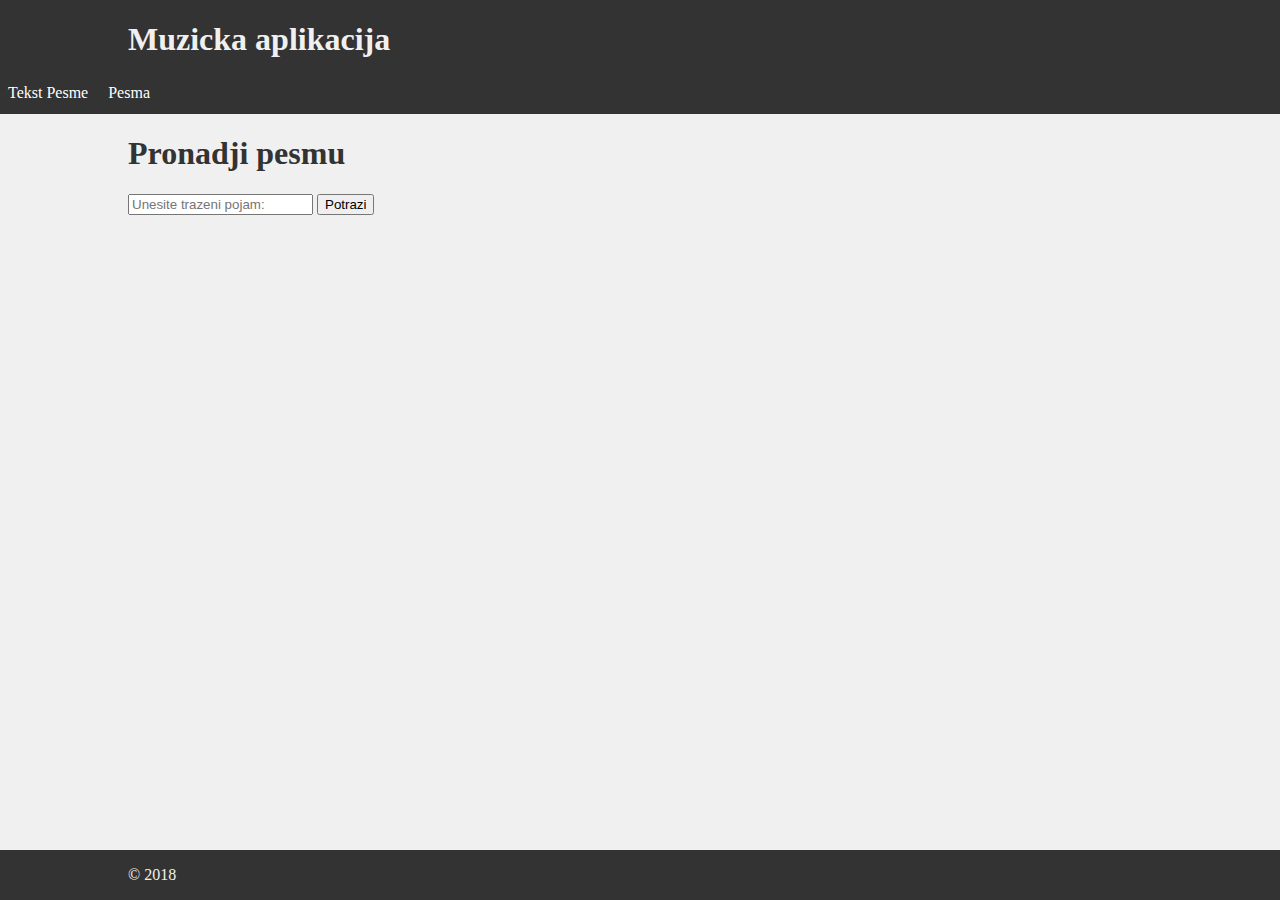
==== sugestije.html @ 03bd1d5f "Add files via upload" ====
<!DOCTYPE html>
<html lang="en">

<head>
  <meta charset="UTF-8">
  <meta name="viewport" content="width=device-width, initial-scale=1.0">
  <title>Sugestije pesama</title>
  <link rel="stylesheet" href="css/style.css">
  <link rel="stylesheet" href="css/navigacija.css">
</head>

<body>

  <header>
    <div class="container">
      <h1>Muzicka aplikacija</h1>
    </div>
    <nav>
      <a href="index.html">Tekst Pesme</a>
      <a href="sugestije.html">Pesma</a>
    </nav>
  </header>

  <main class="container">
    <h1>Pronadji pesmu</h1>

    <form id="forma">
      <input id="fraza" placeholder="Unesite trazeni pojam:">
      <button id="dugme">Potrazi</button>
    </form>

    <img id="loader" src="slike/loader.gif" alt="loading..." style="display: none">

    <div id="rezultat"></div>

  </main>

  <footer class="container">
    <p>&copy; 2018</p>
  </footer>

  <script src="js/sugestije.js"></script>
</body>

</html>
---- css/style.css ----
body {
  margin: 0;
  color: #333;
  background-color: #f0f0f0;
  font-family: 'Times New Roman', Times, serif;
  display: flex;
  min-height: 100vh;
  flex-direction: column;
}

header,
footer {
  color: #f0f0f0;
  background-color: #333;
  overflow: auto;
  /* da margine ne bi probijale */
}

.container {
  padding-left: 10%;
  padding-right: 10%;
}

main {
  flex: 1;
}

.valid {
    border: 2px solid green;
}
  
.invalid {
    border: 2px solid red;
}
---- css/navigacija.css ----
nav{
    background: #000;
  }
  
  nav a{
    color: #fff;
    display: block;
    text-decoration: none;
    padding: 4px 8px;
    border-bottom: 1px solid grey;
    text-align: center;
  }
  
  nav a:hover{
    background: #333;
  }
  
  @media(min-width: 600px){
    nav{
      text-align: left;
      background: #333;
    }
    nav a{
      display: inline-block;
      border-bottom: 0;
    }
    nav a:hover{
      background: #000;
    }
    header{
      padding-bottom: 8px;
    }
  }
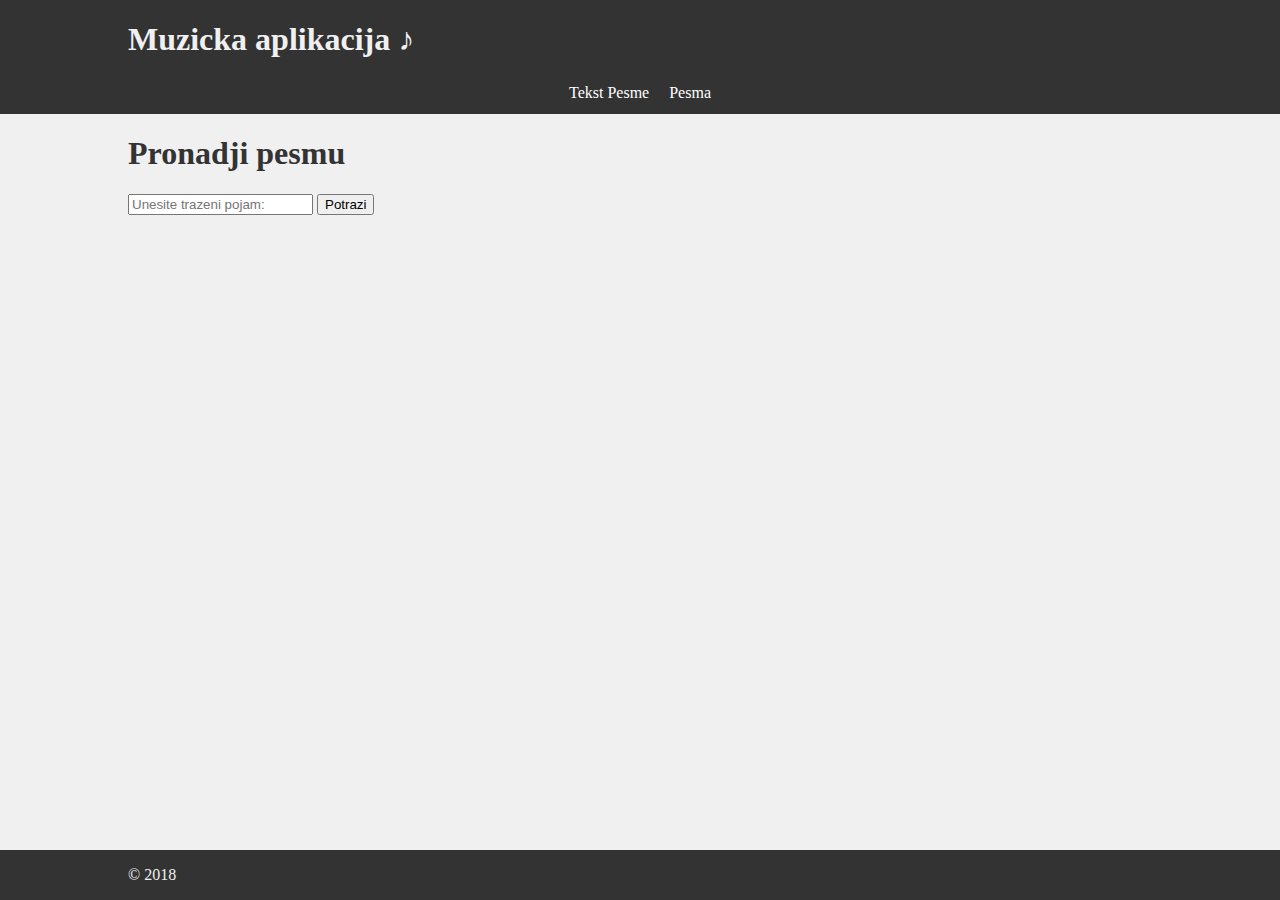
==== commit bb9ec6c1: "home commit" ====
--- a/sugestije.html
+++ b/sugestije.html
@@ -13,7 +13,7 @@
 
   <header>
     <div class="container">
-      <h1>Muzicka aplikacija</h1>
+      <h1>Muzicka aplikacija &sung;</h1>
     </div>
     <nav>
       <a href="index.html">Tekst Pesme</a>
@@ -42,4 +42,4 @@
   <script src="js/sugestije.js"></script>
 </body>
 
-</html>+</html>
--- a/css/navigacija.css
+++ b/css/navigacija.css
@@ -1,7 +1,7 @@
 nav{
     background: #000;
   }
-  
+
   nav a{
     color: #fff;
     display: block;
@@ -10,14 +10,14 @@
     border-bottom: 1px solid grey;
     text-align: center;
   }
-  
+
   nav a:hover{
     background: #333;
   }
-  
+
   @media(min-width: 600px){
     nav{
-      text-align: left;
+      text-align: center;
       background: #333;
     }
     nav a{
@@ -31,4 +31,3 @@
       padding-bottom: 8px;
     }
   }
-  